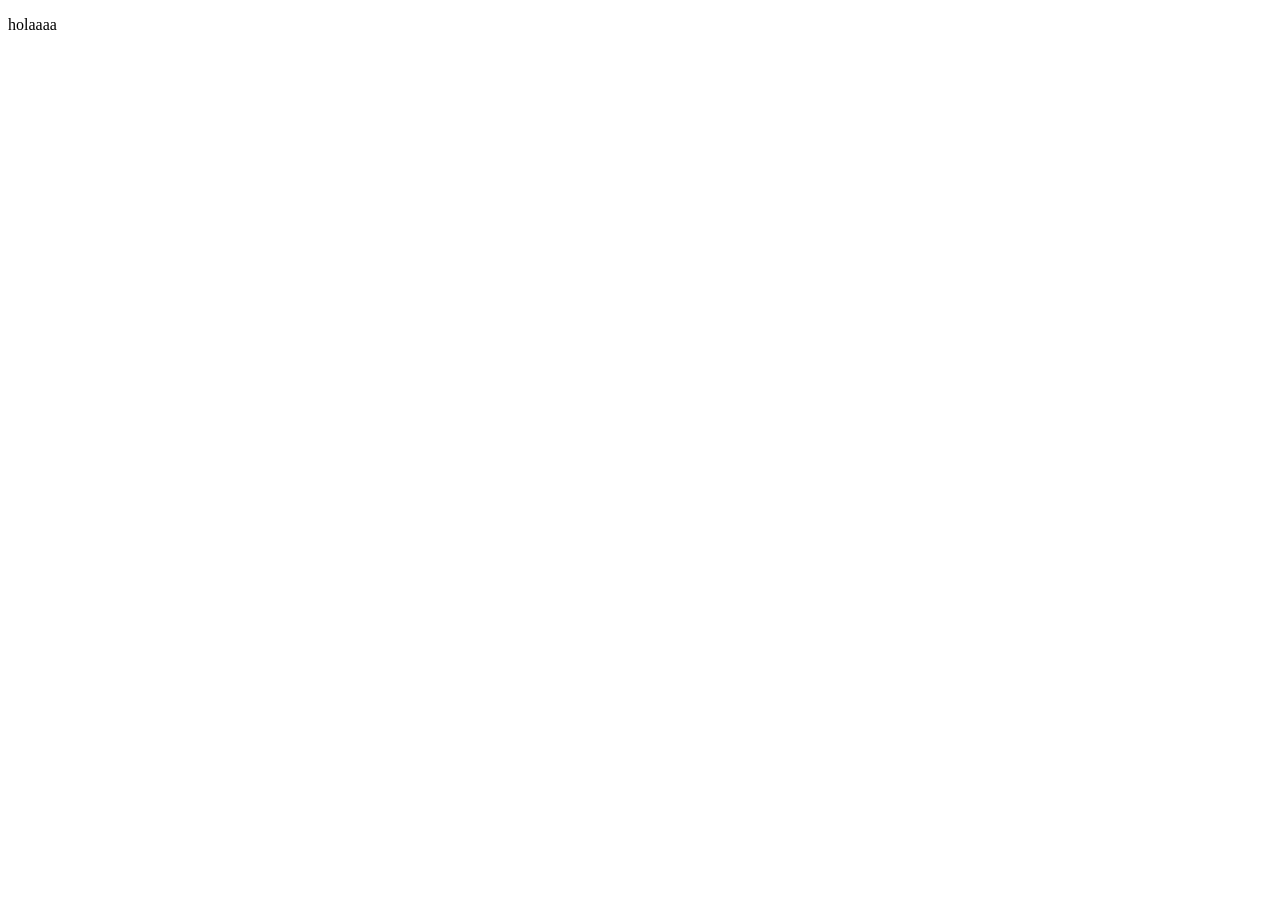
==== index.html @ a2691dab "hola3 letras" ====
<!DOCTYPE html>
<html lang="en">
<head>
    <meta charset="UTF-8">
    <meta name="viewport" content="width=device-width, initial-scale=1.0">
    <title>Document</title>
</head>
<body>
    <p> holaaaa </p>
</body>
</html>
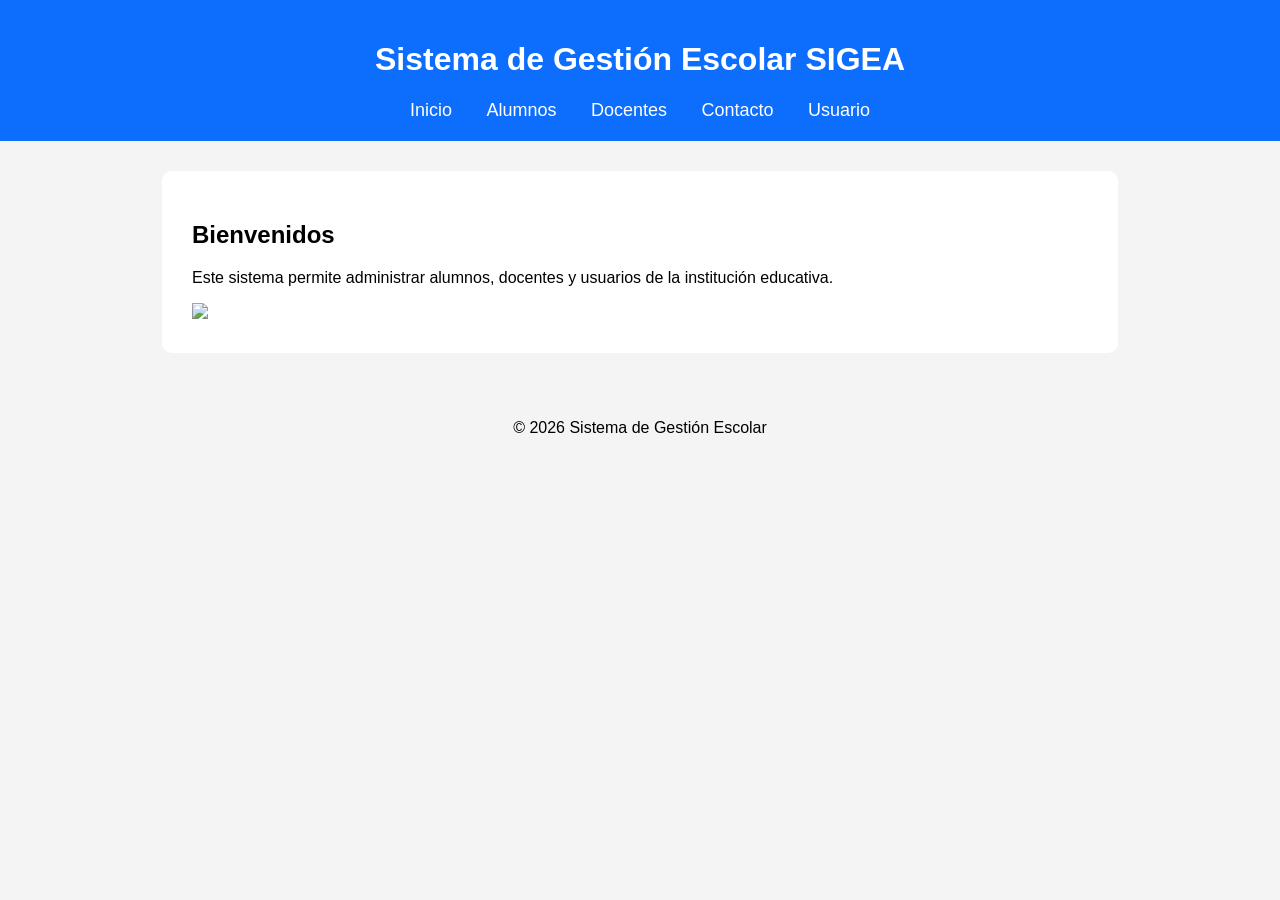
==== commit 6623386e: "se creo la carpeta css para los estilos del documento" ====
--- a/index.html
+++ b/index.html
@@ -1,11 +1,38 @@
 <!DOCTYPE html>
-<html lang="en">
+<html lang="es">
 <head>
     <meta charset="UTF-8">
-    <meta name="viewport" content="width=device-width, initial-scale=1.0">
-    <title>Document</title>
+    <title>Sistema de Gestión Escolar</title>
+    <link rel="stylesheet" href="css/estilos.css">    
 </head>
 <body>
-    <p> holaaaa </p>
+
+<header>
+    <h1>Sistema de Gestión Escolar SIGEA</h1>
+
+    <nav>
+        <a href="index.html">Inicio</a>
+        <a href="alumnos.html">Alumnos</a>
+        <a href="docentes.html">Docentes</a>
+        <a href="contacto.html">Contacto</a>
+        <a href="login.html">Usuario</a>
+    </nav>
+</header>
+
+<section>
+    <h2>Bienvenidos</h2>
+
+    <p>
+        Este sistema permite administrar alumnos, docentes y usuarios
+        de la institución educativa.
+    </p>
+
+    <img src="https://cdn-icons-png.flaticon.com/512/3135/3135755.png" width="200">
+</section>
+
+<footer>
+    <p>© 2026 Sistema de Gestión Escolar</p>
+</footer>
+
 </body>
-</html>+</html>
--- a/css/estilos.css
+++ b/css/estilos.css
@@ -0,0 +1,69 @@
+body{
+    font-family: Arial;
+    margin:0;
+    background:#f4f4f4;
+}
+
+header{
+    background:#0d6efd;
+    color:white;
+    text-align:center;
+    padding:20px;
+}
+
+nav{
+    margin-top:20px;
+}
+
+nav a{
+    color:white;
+    text-decoration:none;
+    margin:15px;
+    font-size:18px;
+}
+
+section{
+    width:70%;
+    margin:auto;
+    background:white;
+    margin-top:30px;
+    padding:30px;
+    border-radius:10px;
+}
+
+input{
+    width:100%;
+    padding:10px;
+    margin-bottom:15px;
+}
+
+button{
+    background:#0d6efd;
+    color:white;
+    border:none;
+    padding:10px;
+    width:100%;
+    cursor:pointer;
+}
+
+button:hover{
+    background:#084298;
+}
+
+ul{
+    list-style:none;
+    padding:0;
+}
+
+li{
+    background:#eeeeee;
+    margin:10px;
+    padding:10px;
+    border-radius:5px;
+}
+
+footer{
+    text-align:center;
+    margin-top:30px;
+    padding:20px;
+}
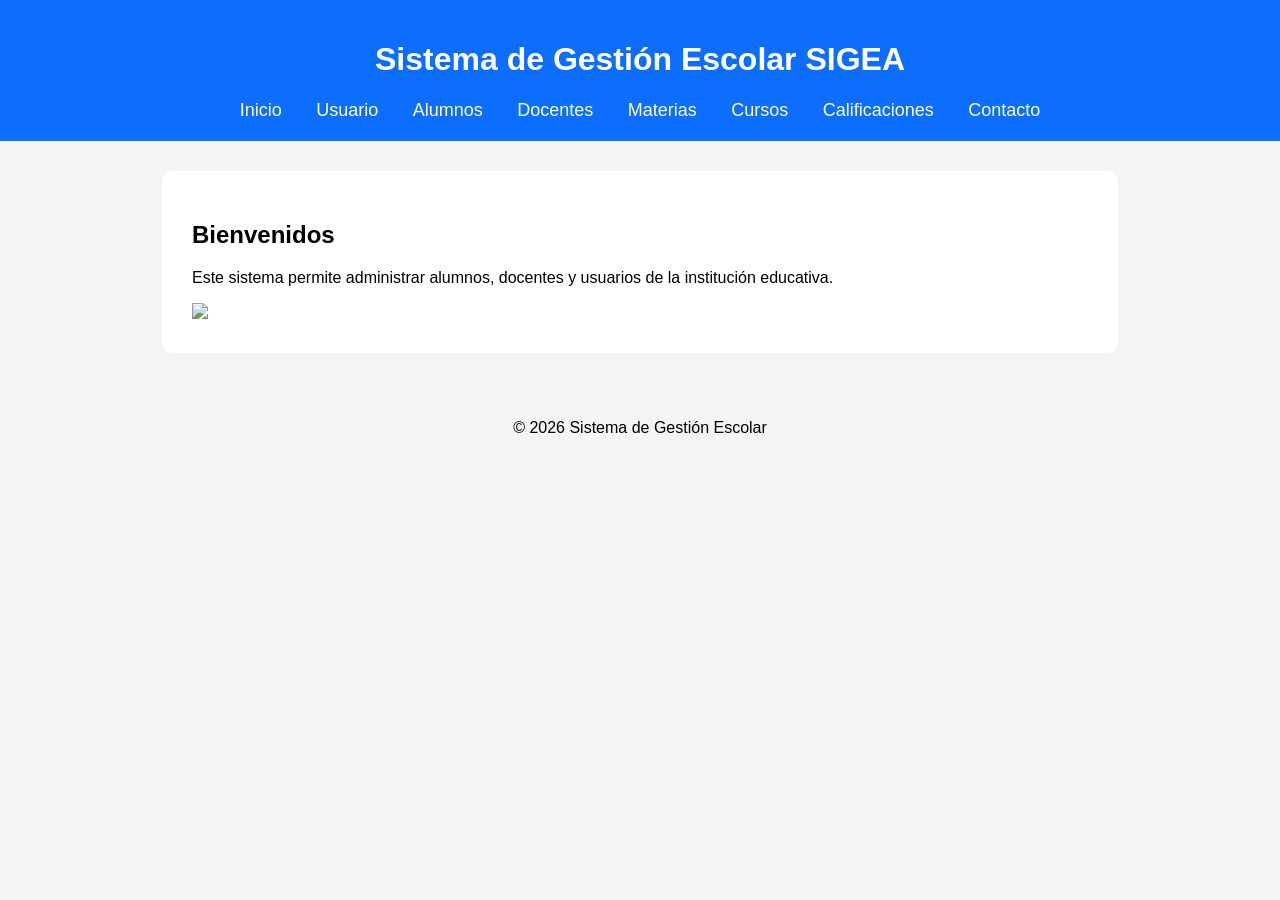
==== commit db0ccefc: "Se agrego la seccion materias" ====
--- a/index.html
+++ b/index.html
@@ -10,12 +10,16 @@
 <header>
     <h1>Sistema de Gestión Escolar SIGEA</h1>
 
-    <nav>
+     <nav>
         <a href="index.html">Inicio</a>
+        <a href="login.html">Usuario</a>
         <a href="alumnos.html">Alumnos</a>
         <a href="docentes.html">Docentes</a>
+        <a href="materias.html">Materias</a>
+        <a href="cursos.html">Cursos</a>
+        <a href="calificaciones.html">Calificaciones</a>
         <a href="contacto.html">Contacto</a>
-        <a href="login.html">Usuario</a>
+        
     </nav>
 </header>
 
--- a/css/estilos.css
+++ b/css/estilos.css
@@ -41,9 +41,9 @@
     background:#0d6efd;
     color:white;
     border:none;
-    padding:10px;
-    width:100%;
+    padding:10px 20px;
     cursor:pointer;
+    margin-bottom:15px;
 }
 
 button:hover{
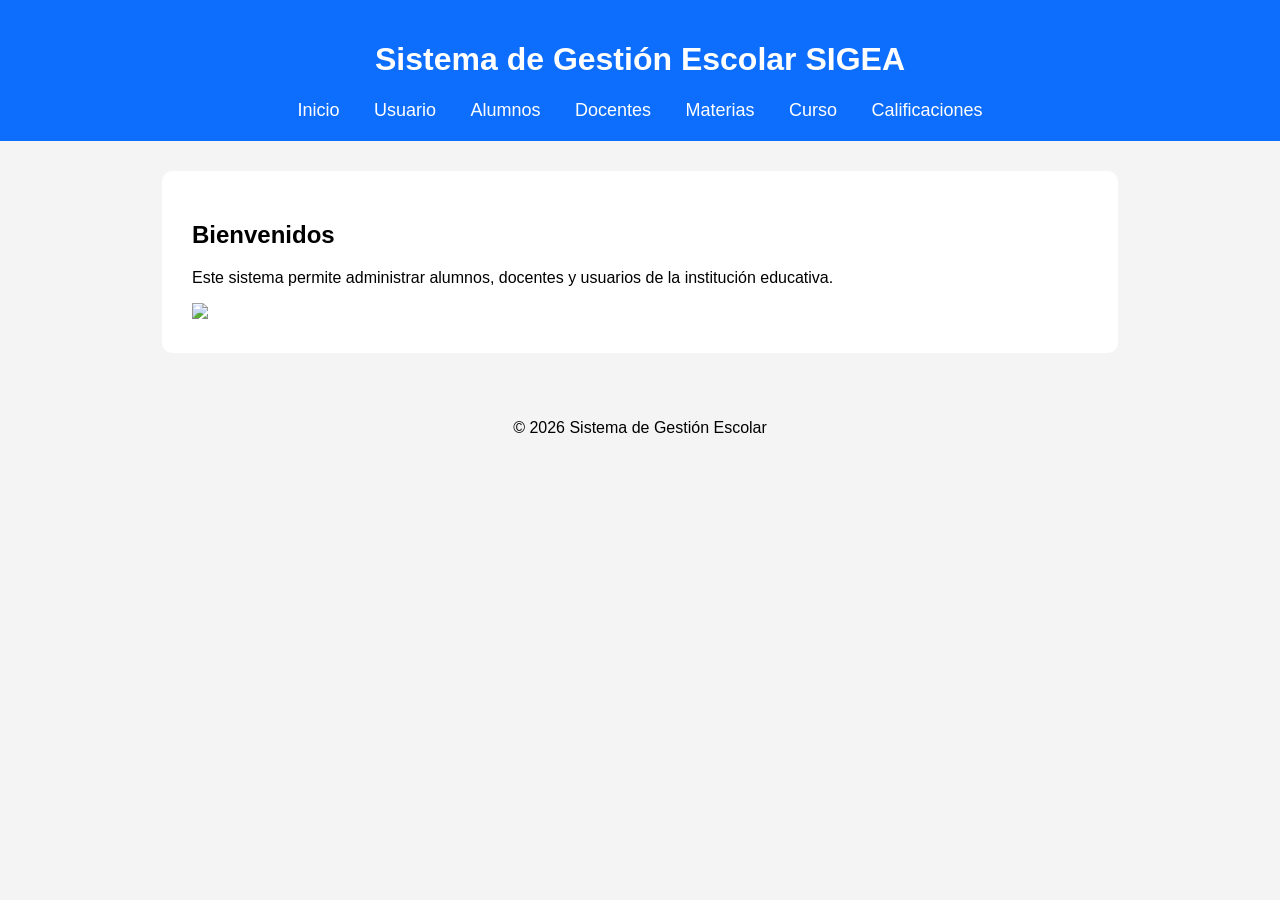
==== commit 76ba74ba: "se realiza modificacion a estilo, como asi también al menú de navegación" ====
--- a/index.html
+++ b/index.html
@@ -16,9 +16,9 @@
         <a href="alumnos.html">Alumnos</a>
         <a href="docentes.html">Docentes</a>
         <a href="materias.html">Materias</a>
-        <a href="cursos.html">Cursos</a>
+        <a href="curso.html">Curso</a>
         <a href="calificaciones.html">Calificaciones</a>
-        <a href="contacto.html">Contacto</a>
+        
         
     </nav>
 </header>
--- a/css/estilos.css
+++ b/css/estilos.css
@@ -66,4 +66,5 @@
     text-align:center;
     margin-top:30px;
     padding:20px;
-}+}
+
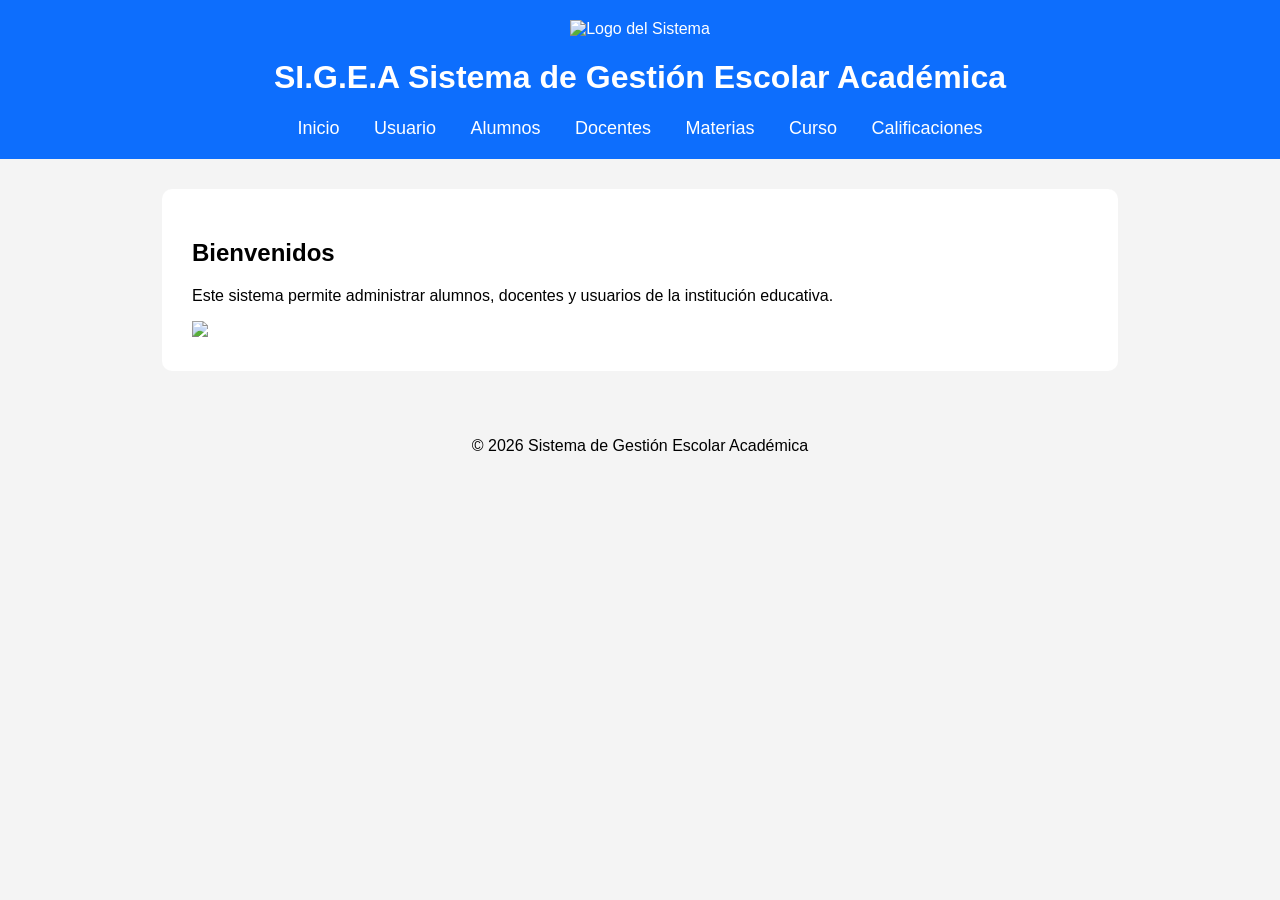
==== commit 70573a94: "se agrego logo a la página de inicio" ====
--- a/index.html
+++ b/index.html
@@ -2,13 +2,17 @@
 <html lang="es">
 <head>
     <meta charset="UTF-8">
-    <title>Sistema de Gestión Escolar</title>
+    <title>Sistema de Gestión Escolar Académica</title>
     <link rel="stylesheet" href="css/estilos.css">    
 </head>
 <body>
 
 <header>
-    <h1>Sistema de Gestión Escolar SIGEA</h1>
+    <div class="logo-titulo">
+        <img src="logo SI.G.E.A.png" alt="Logo del Sistema" class="logo">
+    <h1>SI.G.E.A
+        Sistema de Gestión Escolar Académica 
+    </h1>
 
      <nav>
         <a href="index.html">Inicio</a>
@@ -35,7 +39,7 @@
 </section>
 
 <footer>
-    <p>© 2026 Sistema de Gestión Escolar</p>
+    <p>© 2026 Sistema de Gestión Escolar Académica</p>
 </footer>
 
 </body>
--- a/css/estilos.css
+++ b/css/estilos.css
@@ -68,3 +68,10 @@
     padding:20px;
 }
 
+header{
+    text-align:center;
+}
+
+.logo{
+    width:100px;
+}
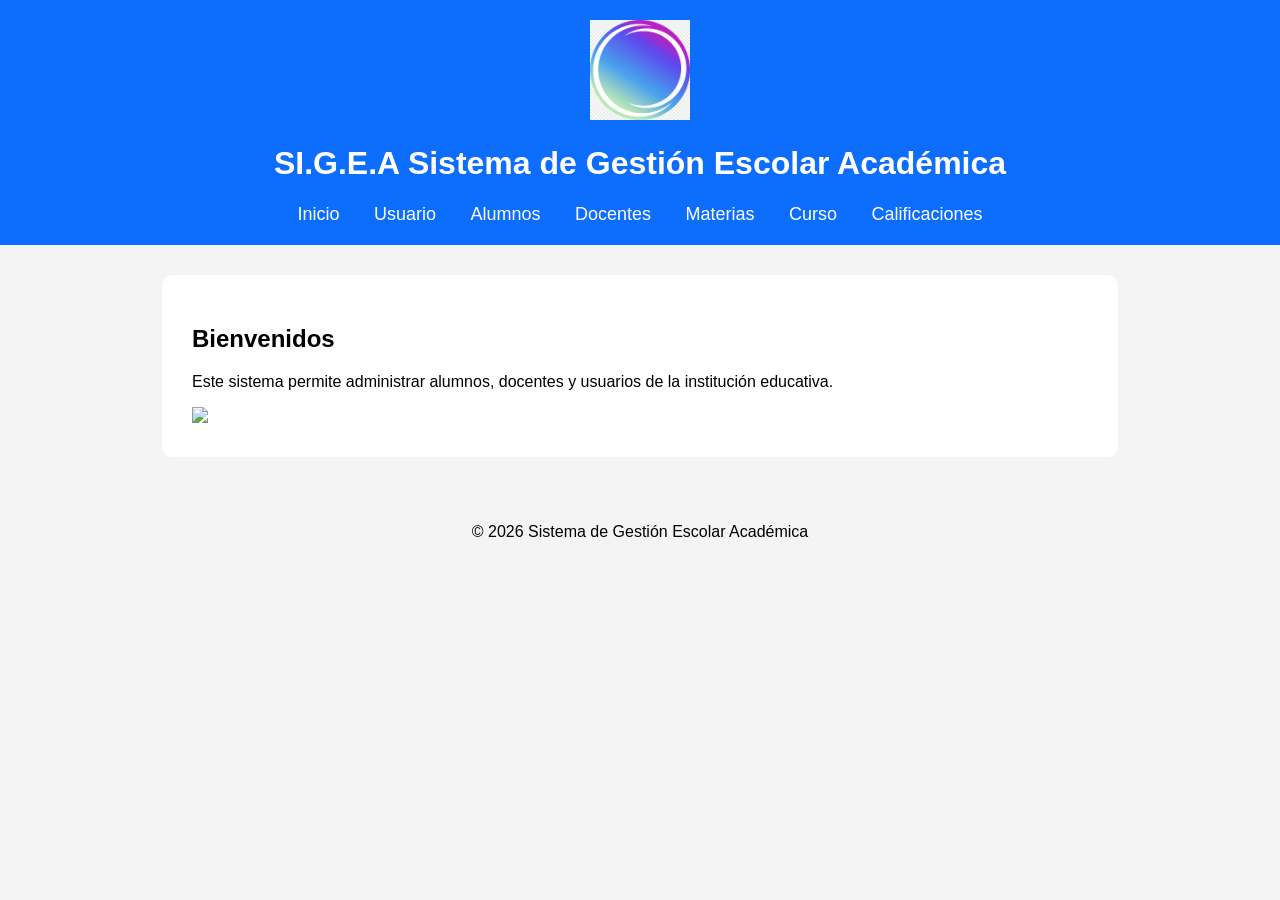
==== commit 29ddd651: "Se agregó imagen del logo a la pantalla principal" ====
--- a/index.html
+++ b/index.html
@@ -9,7 +9,7 @@
 
 <header>
     <div class="logo-titulo">
-        <img src="logo SI.G.E.A.png" alt="Logo del Sistema" class="logo">
+        <img src="img/logo SI.G.E.A.png" alt="Logo del Sistema" class="logo">
     <h1>SI.G.E.A
         Sistema de Gestión Escolar Académica 
     </h1>
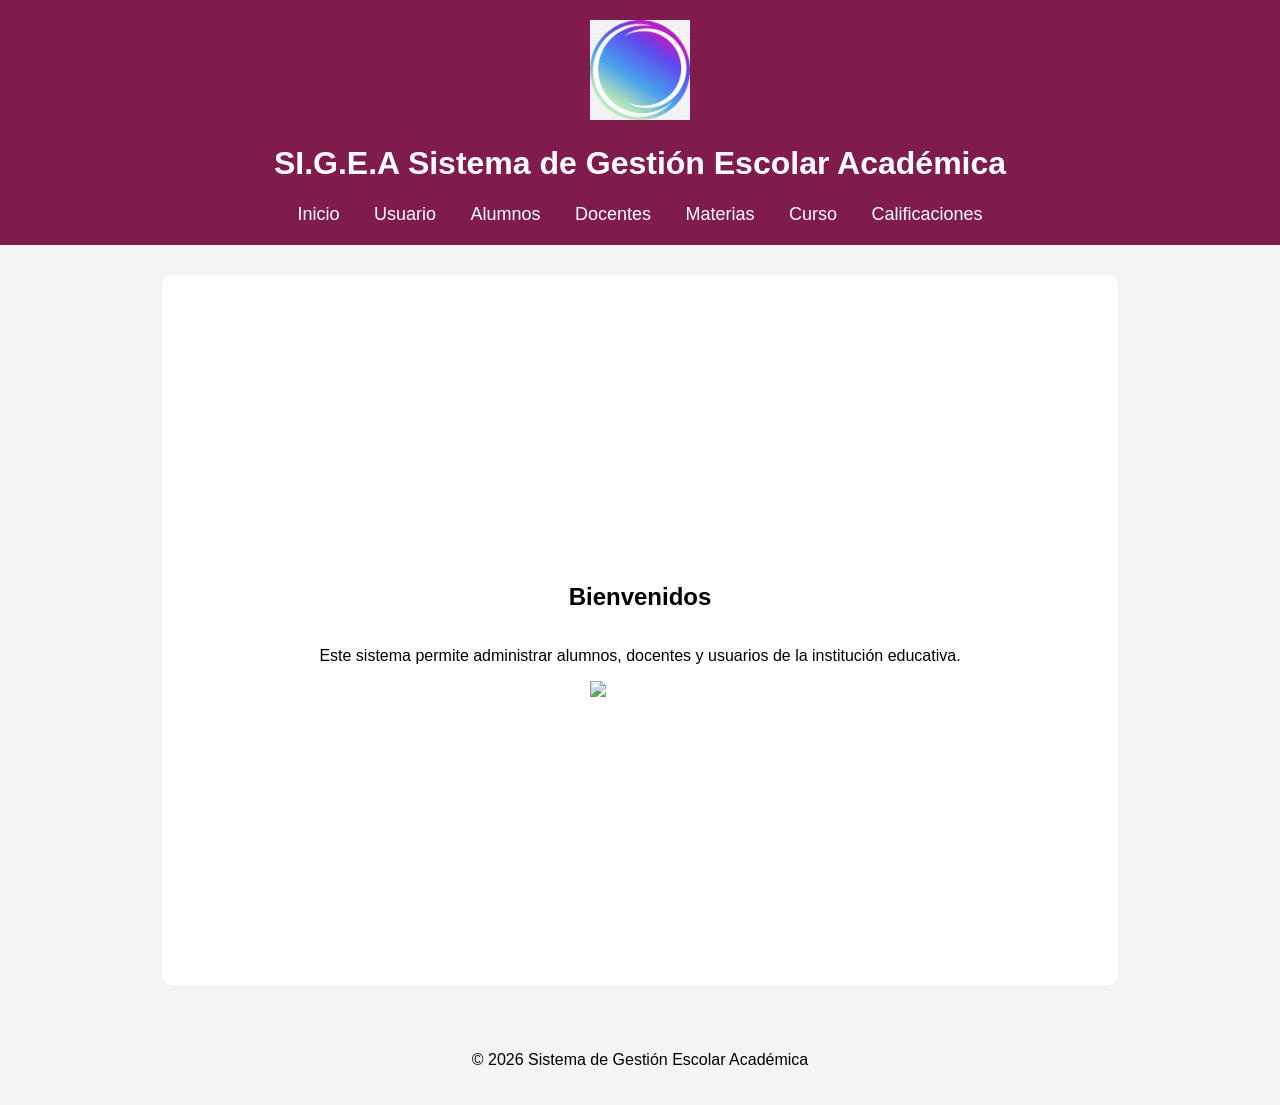
==== commit 76d182bb: "se creo un archivo de texto plano donde se guardo el enlace de google sites de la V1" ====
--- a/index.html
+++ b/index.html
@@ -27,7 +27,7 @@
     </nav>
 </header>
 
-<section>
+<section class="bienvenida">
     <h2>Bienvenidos</h2>
 
     <p>
@@ -35,7 +35,7 @@
         de la institución educativa.
     </p>
 
-    <img src="https://cdn-icons-png.flaticon.com/512/3135/3135755.png" width="200">
+    <img src="https://cdn-icons-png.flaticon.com/512/3135/3135755.png" width="100">
 </section>
 
 <footer>
--- a/css/estilos.css
+++ b/css/estilos.css
@@ -5,7 +5,7 @@
 }
 
 header{
-    background:#0d6efd;
+    background:#801c4c;
     color:white;
     text-align:center;
     padding:20px;
@@ -38,7 +38,7 @@
 }
 
 button{
-    background:#0d6efd;
+    background:#c12872;
     color:white;
     border:none;
     padding:10px 20px;
@@ -74,4 +74,13 @@
 
 .logo{
     width:100px;
+}
+
+.bienvenida{
+    display: flex;
+    flex-direction: column;
+    justify-content: center;
+    align-items: center;
+    text-align: center;
+    min-height: calc(100vh - 250px);
 }
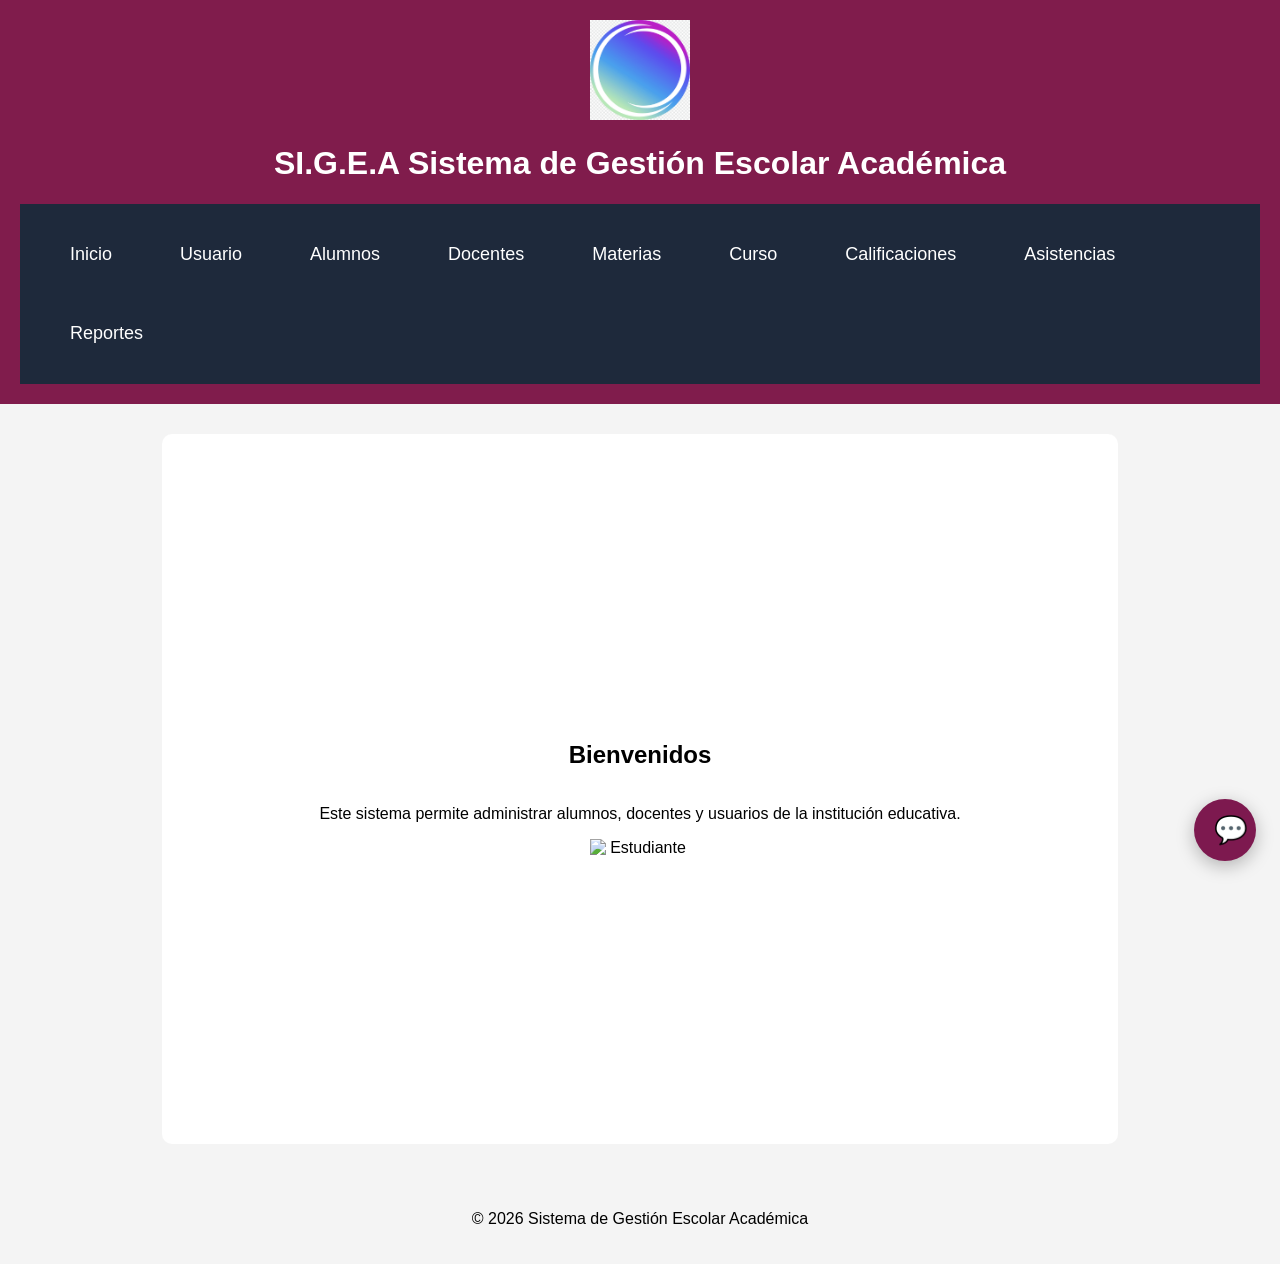
==== commit 79b5b1bb: "Actualizacion general de SIGEA y nuevo BOT" ====
--- a/index.html
+++ b/index.html
@@ -1,46 +1,38 @@
 <!DOCTYPE html>
 <html lang="es">
 <head>
-    <meta charset="UTF-8">
-    <title>Sistema de Gestión Escolar Académica</title>
-    <link rel="stylesheet" href="css/estilos.css">    
+<meta charset="UTF-8">
+<meta name="viewport" content="width=device-width, initial-scale=1.0">
+<title>Sistema de Gestión Escolar Académica</title>
+<link rel="stylesheet" href="css/estilos.css">
+<link rel="stylesheet" href="css/bot.css">
 </head>
 <body>
+<header>
+  <div class="logo-titulo">
+    <img src="img/logo SI.G.E.A.png" alt="Logo del Sistema" class="logo">
+    <h1>SI.G.E.A Sistema de Gestión Escolar Académica</h1>
+    
+<nav>
+    <a href="index.html">Inicio</a>
+    <a href="login.html">Usuario</a>
+    <a href="alumnos.html">Alumnos</a>
+    <a href="docentes.html">Docentes</a>
+    <a href="materias.html">Materias</a>
+    <a href="curso.html">Curso</a>
+    <a href="calificaciones.html">Calificaciones</a>
+    <a href="asistencias.html">Asistencias</a>
+    <a href="reportes.html">Reportes</a>
+</nav>
 
-<header>
-    <div class="logo-titulo">
-        <img src="img/logo SI.G.E.A.png" alt="Logo del Sistema" class="logo">
-    <h1>SI.G.E.A
-        Sistema de Gestión Escolar Académica 
-    </h1>
-
-     <nav>
-        <a href="index.html">Inicio</a>
-        <a href="login.html">Usuario</a>
-        <a href="alumnos.html">Alumnos</a>
-        <a href="docentes.html">Docentes</a>
-        <a href="materias.html">Materias</a>
-        <a href="curso.html">Curso</a>
-        <a href="calificaciones.html">Calificaciones</a>
-        
-        
-    </nav>
+  </div>
 </header>
-
 <section class="bienvenida">
-    <h2>Bienvenidos</h2>
-
-    <p>
-        Este sistema permite administrar alumnos, docentes y usuarios
-        de la institución educativa.
-    </p>
-
-    <img src="https://cdn-icons-png.flaticon.com/512/3135/3135755.png" width="100">
+  <h2>Bienvenidos</h2>
+  <p>Este sistema permite administrar alumnos, docentes y usuarios de la institución educativa.</p>
+  <img src="https://cdn-icons-png.flaticon.com/512/3135/3135755.png" width="100" alt="Estudiante">
 </section>
-
-<footer>
-    <p>© 2026 Sistema de Gestión Escolar Académica</p>
-</footer>
-
+<footer><p>© 2026 Sistema de Gestión Escolar Académica</p></footer>
+<script src="js/bot.js" defer></script>
 </body>
 </html>
--- a/css/estilos.css
+++ b/css/estilos.css
@@ -83,4 +83,27 @@
     align-items: center;
     text-align: center;
     min-height: calc(100vh - 250px);
+}
+/* MENU PRINCIPAL SIGEA */
+nav {
+    background-color: #1e293b;
+    padding: 15px 20px;
+    display: flex;
+    flex-wrap: wrap;
+    align-items: center;
+    gap: 8px;
+}
+
+nav a {
+    color: #ffffff;
+    text-decoration: none;
+    padding: 10px 15px;
+    border-radius: 6px;
+    font-weight: 500;
+    transition: background-color 0.3s ease;
+}
+
+nav a:hover {
+    background-color: #3b82f6;
+    color: #ffffff;
 }
--- a/css/bot.css
+++ b/css/bot.css
@@ -0,0 +1,20 @@
+/* Estilos independientes del asistente virtual SIGEA */
+#sigea-bot-launcher{position:fixed;right:24px;bottom:24px;z-index:9998;width:62px;height:62px;border:0;border-radius:50%;background:#7d194f;color:#fff;font-size:27px;cursor:pointer;box-shadow:0 5px 18px #0004}
+#sigea-bot-launcher:hover{background:#64123e}
+#sigea-bot{position:fixed;right:24px;bottom:98px;z-index:9999;display:none;flex-direction:column;width:min(360px,calc(100vw - 32px));height:min(510px,calc(100vh - 130px));background:#fff;border-radius:16px;overflow:hidden;box-shadow:0 8px 30px #0004;border:1px solid #e6e6e6;font-family:Arial,sans-serif}
+#sigea-bot.sigea-bot-open{display:flex}
+.sigea-bot-header{background:#7d194f;color:#fff;padding:15px 16px;display:flex;align-items:center;justify-content:space-between}
+.sigea-bot-header strong{display:block;font-size:16px}.sigea-bot-header small{opacity:.9}
+#sigea-bot-close{border:0;background:transparent;color:#fff;font-size:24px;cursor:pointer}
+#sigea-bot-messages{flex:1;padding:14px;overflow-y:auto;background:#f6f6f8}
+.sigea-message{max-width:88%;padding:10px 12px;margin:0 0 10px;border-radius:12px;line-height:1.4;font-size:14px;overflow-wrap:anywhere;white-space:pre-wrap}
+.sigea-message-bot{background:#fff;color:#222;border:1px solid #e8e8e8;border-bottom-left-radius:4px}
+.sigea-message-user{background:#7d194f;color:#fff;margin-left:auto;border-bottom-right-radius:4px}
+.sigea-bot-quick{display:flex;flex-wrap:wrap;gap:7px;margin-top:8px}
+.sigea-bot-quick button{border:1px solid #7d194f;color:#7d194f;background:#fff;border-radius:18px;padding:7px 10px;cursor:pointer;font-size:12px}
+.sigea-bot-quick button:hover{background:#f8eaf1}
+.sigea-bot-form{display:flex;gap:8px;padding:11px;border-top:1px solid #eee;background:#fff}
+#sigea-bot-input{min-width:0;flex:1;border:1px solid #ccc;border-radius:20px;padding:10px 12px;font-size:14px}
+#sigea-bot-send{border:0;border-radius:20px;padding:0 15px;background:#7d194f;color:#fff;cursor:pointer}
+#sigea-bot-launcher:focus-visible,#sigea-bot-close:focus-visible,.sigea-bot-quick button:focus-visible{outline:3px solid #e6a9c8;outline-offset:2px}
+@media(max-width:480px){#sigea-bot-launcher{right:16px;bottom:16px}#sigea-bot{right:8px;bottom:88px;width:calc(100vw - 16px)}}
